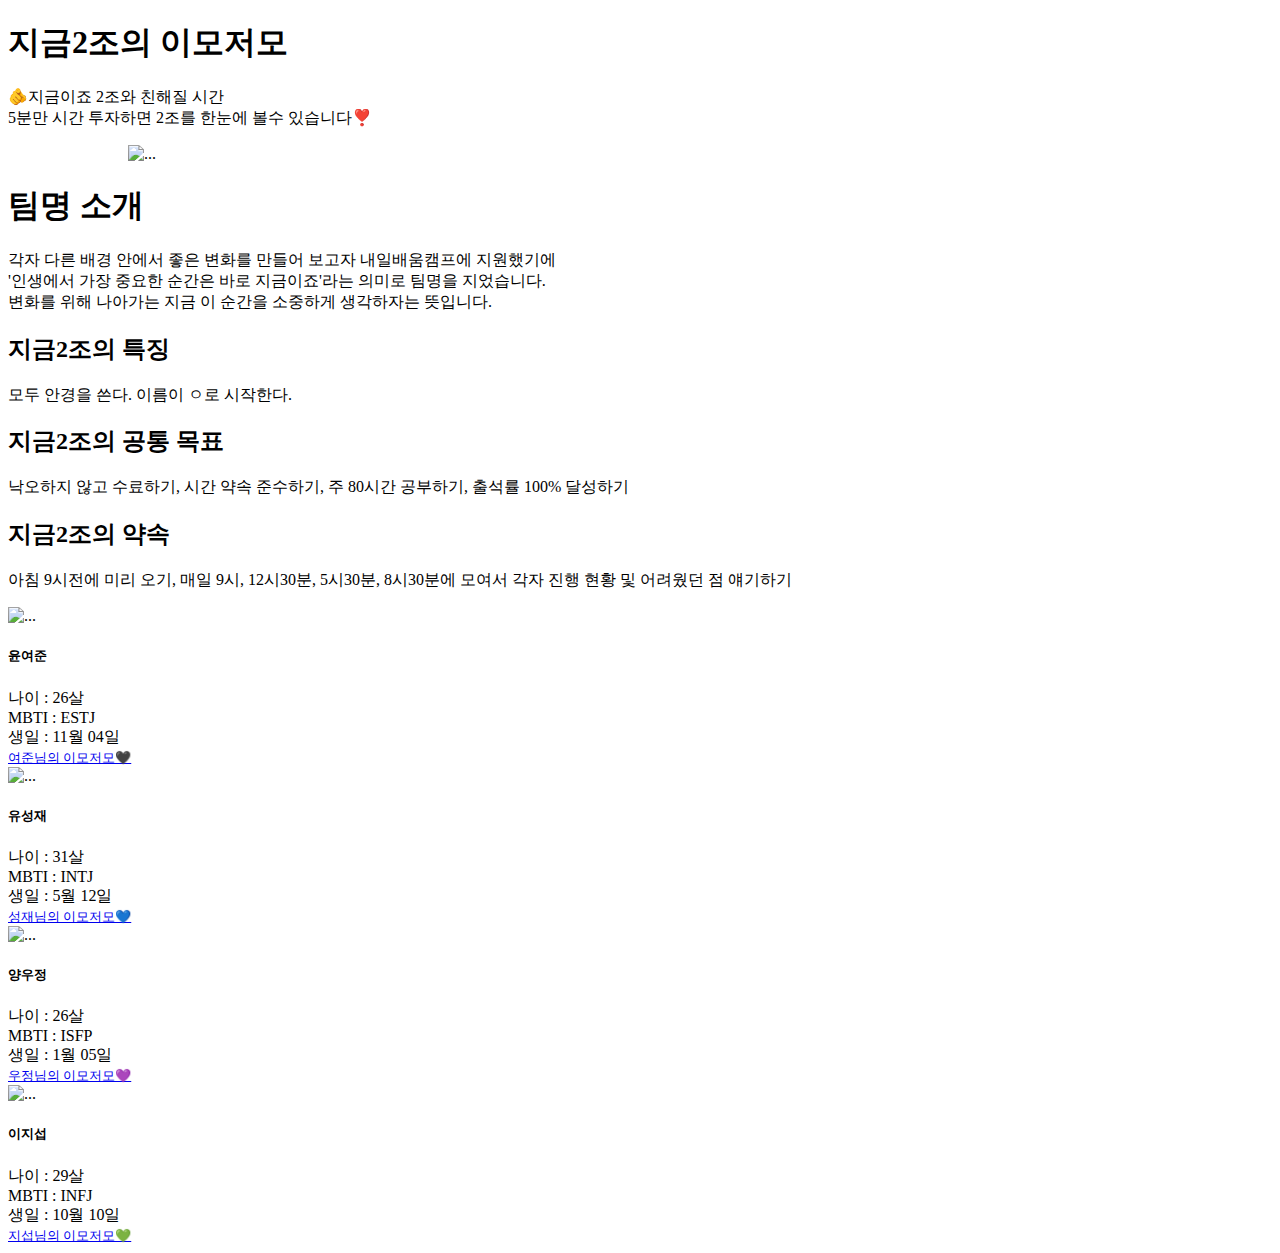
==== index.html @ 42a98723 "팀 소개 페이지 배경추가 및 글꼴 변경 팀 소개 페이지 멘트 변경 및 이모지 추가 팀원 소개 페이지 방명록 삭제 API 구현" ====
<!DOCTYPE html>
<html lang="en">
<head>
    <meta charset="utf-8"/>
    <meta name="viewport" content="width=device-width, initial-scale=1, shrink-to-fit=no"/>
    <meta name="description" content=""/>
    <meta name="author" content=""/>
    <title>지금2조의 이모저모</title>
    <script src="https://ajax.googleapis.com/ajax/libs/jquery/3.5.1/jquery.min.js"></script>
    <link rel="preconnect" href="https://fonts.googleapis.com">
    <link rel="preconnect" href="https://fonts.gstatic.com" crossorigin>
    <link href="https://fonts.googleapis.com/css2?family=Jua&display=swap" rel="stylesheet">
    <script src="https://ajax.googleapis.com/ajax/libs/jquery/3.5.1/jquery.min.js"></script>

    <!-- Favicon-->
    <link rel="icon" type="image/x-icon" href="assets/favicon.ico"/>
    <!-- Bootstrap icons-->
    <link href="https://cdn.jsdelivr.net/npm/bootstrap-icons@1.5.0/font/bootstrap-icons.css" rel="stylesheet"/>
    <!-- Core theme CSS (includes Bootstrap)-->
    <link rel="stylesheet" href="../static/styles.css">
</head>
<body>
<!-- Header-->
<header class="bg-dark py-5">
    <div class="container px-4 px-lg-5 my-5">
        <div class="text-center text-white">
            <h1 class="display-4 fw-bolder">지금2조의 이모저모</h1>
            <p class="lead fw-normal text-white-50 mb-0">
                🫵지금이죠 2조와 친해질 시간<br>
                5분만 시간 투자하면 2조를 한눈에 볼수 있습니다❣️
            </p>
        </div>
    </div>
</header>
<div class="container px-4 px-lg-5">
    <div class="row gx-4 gx-lg-5 align-items-center my-5">
        <div class="col-lg-7"><img id="gif" style="margin-left:120px" class="img-fluid rounded mb-4 mb-lg-0"
                                   src="https://cdn.fbsbx.com/v/t59.2708-21/313333798_678059710336093_2695546866683021429_n.gif?_nc_cat=107&ccb=1-7&_nc_sid=041f46&_nc_ohc=ueDCsinj6BEAX_nVcA5&_nc_ht=cdn.fbsbx.com&oh=03_AdRIoPB8Q6EcCiVha6gjtb6hE3lf2fytEkAkqv57rqNBPA&oe=6363AC43"
                                   alt="..."/></div>
        <div class="col-lg-5">
            <h1 class="font-weight-light">팀명 소개</h1>
            <p>각자 다른 배경 안에서 좋은 변화를 만들어 보고자 내일배움캠프에 지원했기에<br>
                '인생에서 가장 중요한 순간은 바로 지금이죠'라는 의미로 팀명을 지었습니다.<br>
                변화를 위해 나아가는 지금 이 순간을 소중하게 생각하자는 뜻입니다.</p>
            <h2 class="font-weight-light">지금2조의 특징</h2>
            <p>모두 안경을 쓴다. 이름이 ㅇ로 시작한다. </p>
            <h2 class="font-weight-light">지금2조의 공통 목표</h2>
            <p>낙오하지 않고 수료하기, 시간 약속 준수하기, 주 80시간 공부하기, 출석률 100% 달성하기 </p>
            <h2 class="font-weight-light">지금2조의 약속</h2>
            <p>아침 9시전에 미리 오기, 매일 9시, 12시30분, 5시30분, 8시30분에 모여서 각자 진행 현황 및 어려웠던 점 얘기하기 </p>
        </div>
    </div>
</div>

<!-- Section-->
<section class="py-5">
    <div class="container px-4 px-lg-5 mt-5">
        <div class="row gx-5 gx-lg-5 row-cols-2 row-cols-md-3 row-cols-xl-5 justify-content-center">
            <div class="col mb-5">
                <div class="card h-100">
                    <!-- Product image-->
                    <img class="card-img-top"
                         src="https://scontent-gmp1-1.xx.fbcdn.net/v/t39.30808-6/306096742_4851193001671813_6240575092129220724_n.jpg?_nc_cat=103&ccb=1-7&_nc_sid=09cbfe&_nc_ohc=VRfAyB0AJcgAX-pHeQ0&_nc_ht=scontent-gmp1-1.xx&oh=00_AfBGyKpqPiZC3ewdPMeUgzI4HAPsaKDOUfygk4WcjtCmtA&oe=6364D4D5"
                         alt="..."/>
                    <!-- Product details-->
                    <div class="card-body p-4">
                        <div class="text-center">
                            <!-- Product name-->
                            <h5 class="fw-bolder">윤여준</h5>
                            <!-- Product price-->
                            나이 : 26살<br>
                            MBTI : ESTJ<br>
                            생일 : 11월 04일
                        </div>
                    </div>
                    <!-- Product actions-->
                    <div class="card-footer p-4 pt-0 border-top-0 bg-transparent">
                        <div class="text-center"><a class="btn btn-outline-dark mt-auto" href="/yeojune"
                                                    style="font-size: 13px;">여준님의 이모저모🖤</a></div>
                    </div>
                </div>
            </div>

            <div class="col mb-5">
                <div class="card h-100">
                    <!-- Product image-->
                    <img class="card-img-top"
                         src="https://coresos-phinf.pstatic.net/a/352bhh/c_b5bUd018svchliev87elcq9_t8t258.jpg?type=e1920_std&cors=band"
                         alt="..."/>
                    <!-- Product details-->
                    <div class="card-body p-4">
                        <div class="text-center">
                            <!-- Product name-->
                            <h5 class="fw-bolder">유성재</h5>
                            <!-- Product price-->
                            나이 : 31살<br>
                            MBTI : INTJ<br>
                            생일 : 5월 12일
                        </div>
                    </div>
                    <!-- Product actions-->
                    <div class="card-footer p-4 pt-0 border-top-0 bg-transparent">
                        <div class="text-center"><a class="btn btn-outline-dark mt-auto" style="font-size: 13px;"
                                                    href="/seongjae">성재님의 이모저모💙</a></div>
                    </div>
                </div>
            </div>
            <div class="col mb-5">
                <div class="card h-100">
                    <!-- Product image-->
                    <img class="card-img-top"
                         src="https://coresos-phinf.pstatic.net/a/352bfj/g_14fUd018svcd6uyhce6cmip_t8t258.jpg?type=e1920_std&cors=band"
                         alt="..."/>
                    <!-- Product details-->
                    <div class="card-body p-4">
                        <div class="text-center">
                            <!-- Product name-->
                            <h5 class="fw-bolder">양우정</h5>
                            <!-- Product price-->
                            나이 : 26살<br>
                            MBTI : ISFP<br>
                            생일 : 1월 05일
                        </div>
                    </div>
                    <!-- Product actions-->
                    <div class="card-footer p-4 pt-0 border-top-0 bg-transparent">
                        <div class="text-center"><a class="btn btn-outline-dark mt-auto" style="font-size: 13px;"
                                                    href="/woojung">우정님의 이모저모💜</a></div>
                    </div>
                </div>
            </div>

            <div class="col mb-5">
                <div class="card h-100">
                    <!-- Product image-->
                    <img class="card-img-top"
                         src="https://coresos-phinf.pstatic.net/a/352b2d/3_15bUd018svczlunke9ioblo_t8t258.jpg?type=e1920_std&cors=band"
                         alt="..."/>
                    <!-- Product details-->
                    <div class="card-body p-4">
                        <div class="text-center">
                            <!-- Product name-->
                            <h5 class="fw-bolder">이지섭</h5>
                            <!-- Product price-->
                            나이 : 29살<br>
                            MBTI : INFJ<br>
                            생일 : 10월 10일
                        </div>
                    </div>
                    <!-- Product actions-->
                    <div class="card-footer p-4 pt-0 border-top-0 bg-transparent">
                        <div class="text-center"><a class="btn btn-outline-dark mt-auto" style="font-size: 13px;"
                                                    href="/jisub">지섭님의 이모저모💚</a></div>
                    </div>
                </div>
            </div>
        </div>
    </div>
</section>
<!-- Bootstrap core JS-->
<script src="https://cdn.jsdelivr.net/npm/bootstrap@5.1.3/dist/js/bootstrap.bundle.min.js"></script>
</body>
</html>
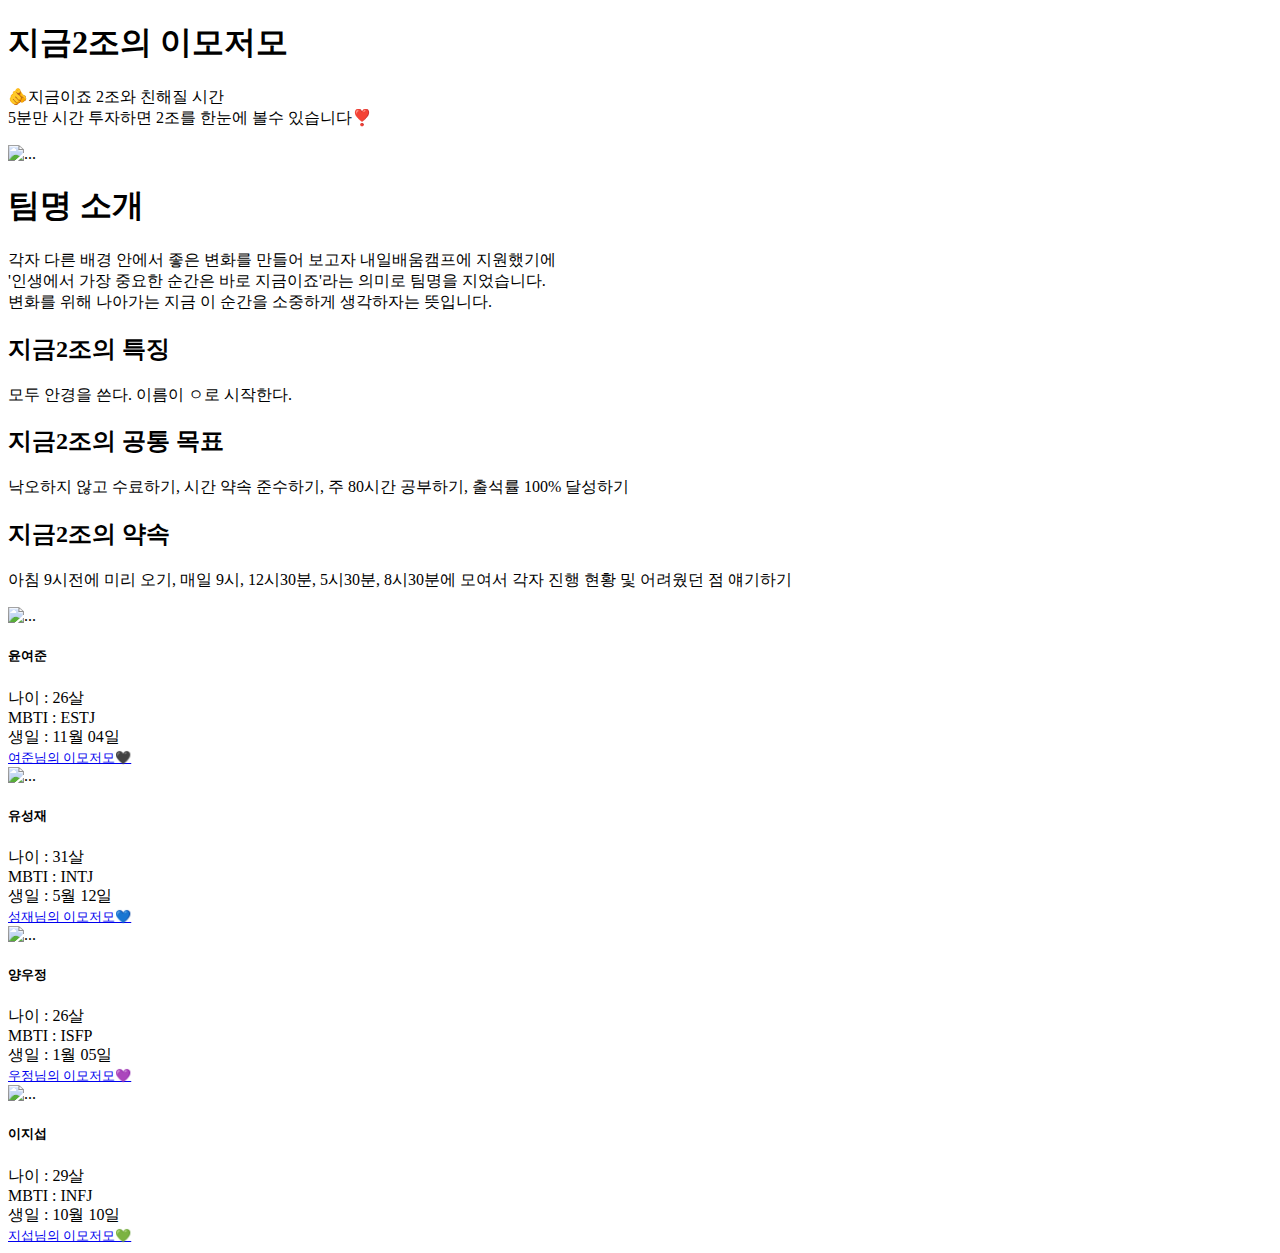
==== commit 0ef20fc6: "Merge branch 'Achieve-97:main' into main" ====
--- a/index.html
+++ b/index.html
@@ -34,7 +34,7 @@
 </header>
 <div class="container px-4 px-lg-5">
     <div class="row gx-4 gx-lg-5 align-items-center my-5">
-        <div class="col-lg-7"><img id="gif" style="margin-left:120px" class="img-fluid rounded mb-4 mb-lg-0"
+        <div class="col-lg-7"><img id="gif" class="img-fluid rounded mb-4 mb-lg-0"
                                    src="https://cdn.fbsbx.com/v/t59.2708-21/313333798_678059710336093_2695546866683021429_n.gif?_nc_cat=107&ccb=1-7&_nc_sid=041f46&_nc_ohc=ueDCsinj6BEAX_nVcA5&_nc_ht=cdn.fbsbx.com&oh=03_AdRIoPB8Q6EcCiVha6gjtb6hE3lf2fytEkAkqv57rqNBPA&oe=6363AC43"
                                    alt="..."/></div>
         <div class="col-lg-5">
